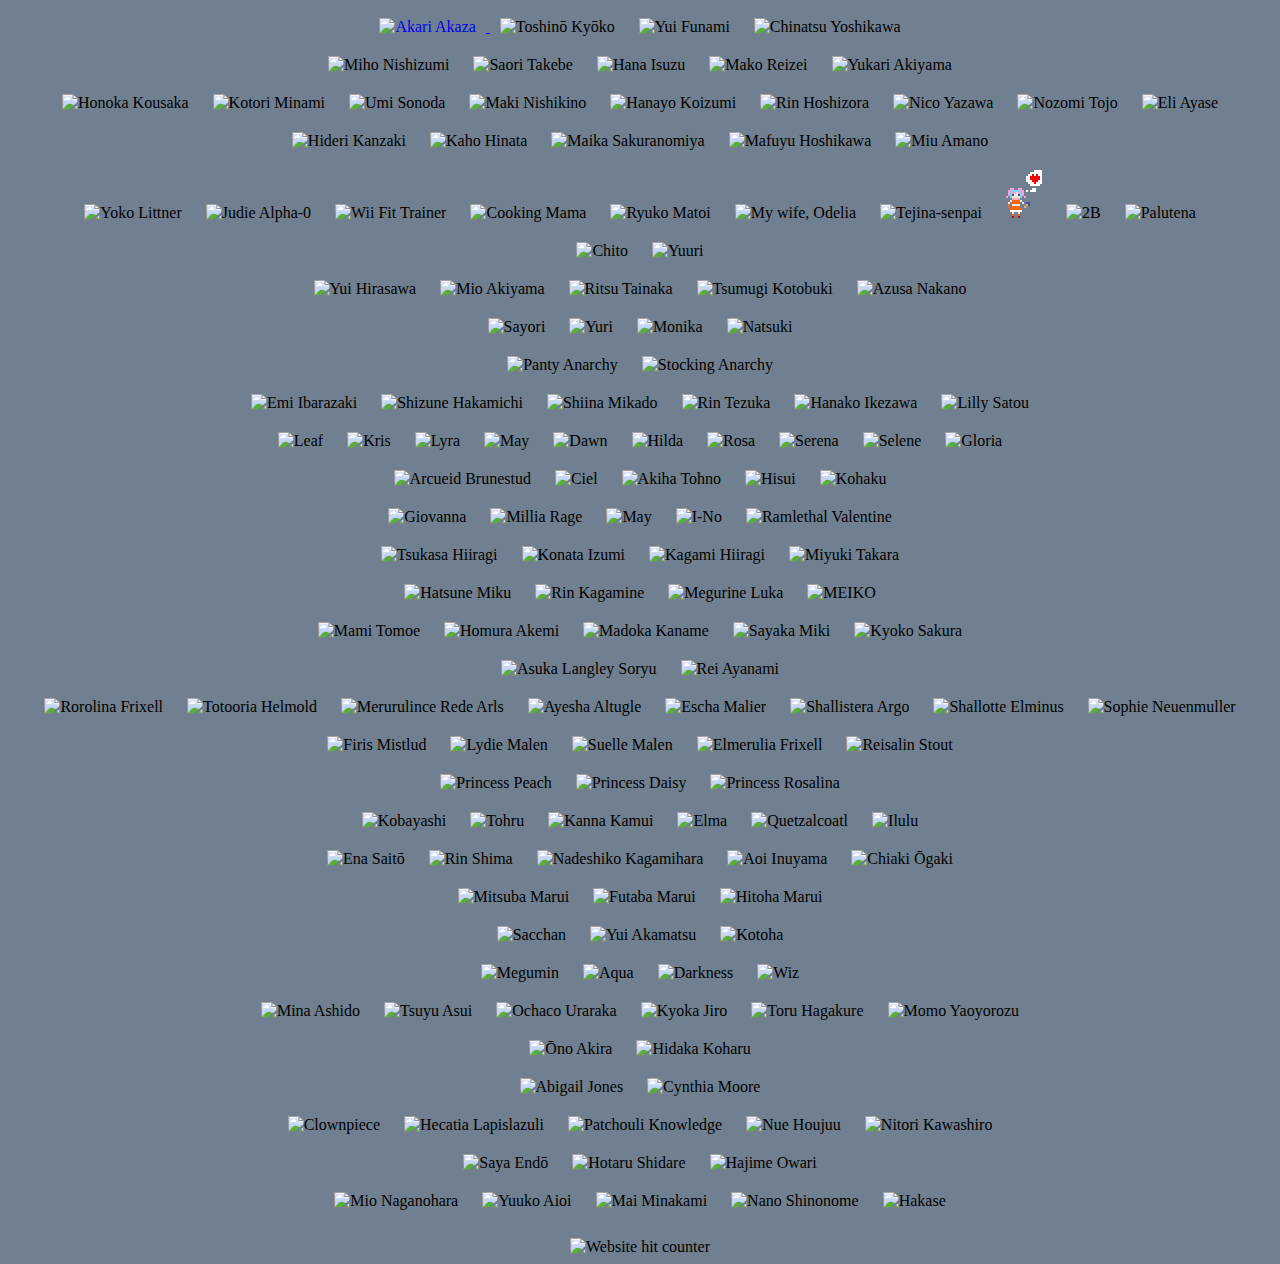
==== index.html @ 3eb8c081 "Add files via upload" ====
<!DOCTYPE html>
<html>

<head>
<link rel="stylesheet" href="main.css">
<link rel="icon" href="saori-heart.gif">
<link rel="shortcut icon" type="image/x-icon" href="saori-heart.gif">
<title>Alex's Fucking Website!</title>
</head>

<body style="background-color:SlateGray;">


<div class="container">

<a href="hotashi.html" target="blank">
    <div class="fake_img"><img src="akari-heart.gif" alt="Akari Akaza" title="Akari Akaza | Yuru Yuri"> </div>
</a>
    <div class="fake_img"><img src="kyouko-heart.gif" alt="Toshinō Kyōko" title="Toshinō Kyōko | Yuru Yuri"> </div>
    <div class="fake_img"><img src="yui-heart.gif" alt="Yui Funami" title="Yui Funami | Yuru Yuri"> </div>
    <div class="fake_img"><img src="chinatsu-heart.gif" alt="Chinatsu Yoshikawa" title="Chinatsu Yoshikawa | Yuru Yuri"> </div>
	
</div>

<div class="container">

    <div class="fake_img"><img src="miho-heart.gif" alt="Miho Nishizumi" title="Miho Nishizumi | Girls und Panzer"></div>
    <div class="fake_img"><img src="saori-heart.gif" alt="Saori Takebe" title="Saori Takebe | Girls und Panzer"></div>
    <div class="fake_img"><img src="hana-heart.gif" alt="Hana Isuzu" title="Hana Isuzu | Girls und Panzer"></div>
    <div class="fake_img"><img src="mako-heart.gif" alt="Mako Reizei" title="Mako Reizei | Girls und Panzer"></div>
	<div class="fake_img"><img src="yukari-heart.gif" alt="Yukari Akiyama" title="Yukari Akiyama | Girls und Panzer"></div>
	
</div>
 
<div class="container">

    <div class="fake_img"><img src="honoka-heart.gif" alt="Honoka Kousaka" title="Honoka Kousaka | Love Live"></div>
    <div class="fake_img"><img src="kotori-heart.gif" alt="Kotori Minami" title="Kotori Minami | Love Live"></div>
    <div class="fake_img"><img src="umi-heart.gif" alt="Umi Sonoda" title="Umi Sonoda | Love Live"></div>
    <div class="fake_img"><img src="maki-heart.gif" alt="Maki Nishikino" title="Maki Nishikino | Love Live"></div>
	<div class="fake_img"><img src="hanayo-heart.gif" alt="Hanayo Koizumi" title="Hanayo Koizumi | Love Live"></div>
	<div class="fake_img"><img src="rin-heart.gif" alt="Rin Hoshizora" title="Rin Hoshizora | Love Live"></div>
    <div class="fake_img"><img src="nico-heart.gif" alt="Nico Yazawa" title="Nico Yazawa | Love Live"></div>
    <div class="fake_img"><img src="nozomi-heart.gif" alt="Nozomi Tojo" title="Nozomi Tojo | Love Live"></div>
	<div class="fake_img"><img src="eli-heart.gif" alt="Eli Ayase" title="Eli Ayase | Love Live"></div>
	
</div>

<div class="container">

    <div class="fake_img"><img src="hideri-heart.gif" alt="Hideri Kanzaki" title="Hideri Kanzaki | Blend S"></div>
    <div class="fake_img"><img src="kaho-heart.gif" alt="Kaho Hinata" title="Kaho Hinata | Blend S"></div>
    <div class="fake_img"><img src="maika-heart.gif" alt="Maika Sakuranomiya" title="Maika Sakuranomiya | Blend S"></div>
    <div class="fake_img"><img src="mafuyu-heart.gif" alt="Mafuyu Hoshikawa" title="Mafuyu Hoshikawa | Blend S"></div>
	<div class="fake_img"><img src="miu-heart.gif" alt="Miu Amano" title="Miu Amano | Blend S"></div>
	
</div>
 
<div class="container">

    <div class="fake_img"><img src="yoko-heart.gif" alt="Yoko Littner" title="Yoko Littner | Tengen Toppa Gurren Lagann"> </div>
	<div class="fake_img"><img src="judie-heart.gif" alt="Judie Alpha-0" title="..."> </div>
	<div class="fake_img"><img src="wiifit-heart.gif" alt="Wii Fit Trainer" title="Wii Fit Trainer | Wii Fit"> </div>
	<div class="fake_img"><img src="cookingmama-heart.gif" alt="Cooking Mama" title="Cooking Mama | Cooking Mama"> </div>
	<div class="fake_img"><img src="ryuko-heart.gif" alt="Ryuko Matoi" title="Ryuko Matoi | Kill la Kill"> </div>
	<div class="fake_img"><img src="odelia-heart.gif" alt="My wife, Odelia" title="Odelia | Atelier Ayesha: The Alchemist of Dusk | This one is my favorite."> </div>
	<div class="fake_img"><img src="tejina-heart.gif" alt="Tejina-senpai" title="Tejina-senpai | Magical Senpai"> </div>
	<div class="fake_img"><img src="ulala-heart.gif" alt="Ulala" title="Ulala | Space Channel 5"> </div>
	<div class="fake_img"><img src="toobs-heart.gif" alt="2B" title="2B | Nier: Automata"> </div>
	<div class="fake_img"><img src="palutena-heart.gif" alt="Palutena" title="Palutena | Kid Icarus"> </div>
	
</div>

<div class="container">

	<div class="fake_img"><img src="chito-heart.gif" alt="Chito" title="Chito | Girls' Last Tour"> </div>
	<div class="fake_img"><img src="yuuri-heart.gif" alt="Yuuri" title="Yuuri | Girls' Last Tour"> </div>
	
</div>

<div class="container">

    <div class="fake_img"><img src="yui-h-heart.gif" alt="Yui Hirasawa" title="Yui Hirasawa | K-ON!"> </div>
	<div class="fake_img"><img src="mio-heart.gif" alt="Mio Akiyama" title="Mio Akiyama | K-ON!"> </div>
	<div class="fake_img"><img src="ritsu-heart.gif" alt="Ritsu Tainaka" title="Ritsu Tainaka | K-ON!"> </div>
	<div class="fake_img"><img src="mugi-heart.gif" alt="Tsumugi Kotobuki" title="Tsumugi Kotobuki | K-ON!"> </div>
	<div class="fake_img"><img src="azunyan-heart.gif" alt="Azusa Nakano" title="Azusa Nakano | K-ON!"> </div>
	
</div>

<div class="container">

    <div class="fake_img"><img src="sayori-heart.gif" alt="Sayori" title="Sayori | Doki Doki Literature Club"> </div>
	<div class="fake_img"><img src="yuri-heart.gif" alt="Yuri" title="Yuri | Doki Doki Literature Club"> </div>
	<div class="fake_img"><img src="monika-heart.gif" alt="Monika" title="Monika | Doki Doki Literature Club"> </div>
	<div class="fake_img"><img src="natsuki-heart.gif" alt="Natsuki" title="Natsuki | Doki Doki Literature Club"> </div>
	
</div>

<div class="container">

	<div class="fake_img"><img src="panty-heart.gif" alt="Panty Anarchy" title="Panty Anarchy | Panty & Stocking with Garterbelt"> </div>
	<div class="fake_img"><img src="stocking-heart.gif" alt="Stocking Anarchy" title="Stocking Anarchy | Panty & Stocking with Garterbelt"> </div>
	
</div>

<div class="container">

    <div class="fake_img"><img src="emi-heart.gif" alt="Emi Ibarazaki" title="Emi Ibarazaki | Katawa Shoujo"> </div>
	<div class="fake_img"><img src="shizune-heart.gif" alt="Shizune Hakamichi" title="Shizune Hakamichi | Katawa Shoujo"> </div>
	<div class="fake_img"><img src="misha-heart.gif" alt="Shiina Mikado" title="Shiina Mikado | Katawa Shoujo"> </div>
	<div class="fake_img"><img src="rin-t-heart.gif" alt="Rin Tezuka" title="Rin Tezuka | Katawa Shoujo"> </div>
	<div class="fake_img"><img src="hanako-heart.gif" alt="Hanako Ikezawa" title="Hanako Ikezawa | Katawa Shoujo"> </div>
	<div class="fake_img"><img src="lilly-heart.gif" alt="Lilly Satou" title="Lilly Satou | Katawa Shoujo"> </div>
	
</div>

<div class="container">

    <div class="fake_img"><img src="leaf-heart.gif" alt="Leaf" title="Leaf | Pokemon FireRed"></div>
    <div class="fake_img"><img src="kris-heart.gif" alt="Kris" title="Kris | Pokemon Crystal"></div>
    <div class="fake_img"><img src="lyra-heart.gif" alt="Lyra" title="Lyra | Pokemon HeartGold"></div>
    <div class="fake_img"><img src="may-heart.gif" alt="May" title="May | Pokemon Ruby"></div>
	<div class="fake_img"><img src="dawn-heart.gif" alt="Dawn" title="Dawn | Pokemon Diamond"></div>
	<div class="fake_img"><img src="hilda-heart.gif" alt="Hilda" title="Hilda | Pokemon Black"></div>
    <div class="fake_img"><img src="rosa-heart.gif" alt="Rosa" title="Rosa | Pokemon Black 2"></div>
    <div class="fake_img"><img src="serena-heart.gif" alt="Serena" title="Serena | Pokemon X"></div>
	<div class="fake_img"><img src="selene-heart.gif" alt="Selene" title="Selene | Pokemon Moon"></div>
	<div class="fake_img"><img src="gloria-heart.gif" alt="Gloria" title="Gloria | Pokemon Shield"></div>
	
</div>

<div class="container">

    <div class="fake_img"><img src="arcueid-heart.gif" alt="Arcueid Brunestud" title="Arcueid Brunestud | Tsukihime"> </div>
	<div class="fake_img"><img src="ciel-heart.gif" alt="Ciel" title="Ciel | Tsukihime"> </div>
	<div class="fake_img"><img src="akiha-heart.gif" alt="Akiha Tohno" title="Akiha Tohno | Tsukihime"> </div>
	<div class="fake_img"><img src="hisui-heart.gif" alt="Hisui" title="Hisui | Tsukihime"> </div>
	<div class="fake_img"><img src="kohaku-heart.gif" alt="Kohaku" title="Kohaku | Tsukihime"> </div>

</div>

<div class="container">

    <div class="fake_img"><img src="giovanna-gg-heart.gif" alt="Giovanna" title="Giovanna | Guilty Gear Strive"> </div>
	<div class="fake_img"><img src="millia-gg-heart.gif" alt="Millia Rage" title="Millia Rage | Guilty Gear Strive"> </div>
	<div class="fake_img"><img src="may-gg-heart.gif" alt="May" title="May | Guilty Gear Strive"> </div>
	<div class="fake_img"><img src="i-no-gg-heart.gif" alt="I-No" title="I-No | Guilty Gear Strive"> </div>
	<div class="fake_img"><img src="ramlethal-gg-heart.gif" alt="Ramlethal Valentine" title="Ramlethal Valentine | Guilty Gear Strive"> </div>

</div>

<div class="container">

    <div class="fake_img"><img src="tsukasa-heart.gif" alt="Tsukasa Hiiragi" title="Tsukasa Hiiragi | Lucky Star"> </div>
	<div class="fake_img"><img src="konata-heart.gif" alt="Konata Izumi" title="Konata Izumi | Lucky Star"> </div>
	<div class="fake_img"><img src="kagami-heart.gif" alt="Kagami Hiiragi" title="Kagami Hiiragi | Lucky Star"> </div>
	<div class="fake_img"><img src="miyuki-heart.gif" alt="Miyuki Takara" title="Miyuki Takara | Lucky Star"> </div>

</div>

<div class="container">

    <div class="fake_img"><img src="miku-heart.gif" alt="Hatsune Miku" title="Hatsune Miku | VOCALOID"> </div>
	<div class="fake_img"><img src="rin-k-heart.gif" alt="Rin Kagamine" title="Rin Kagamine | VOCALOID"> </div>
	<div class="fake_img"><img src="luka-heart.gif" alt="Megurine Luka" title="Megurine Luka | VOCALOID"> </div>
	<div class="fake_img"><img src="meiko-heart.gif" alt="MEIKO" title="MEIKO | VOCALOID"> </div>

</div>

<div class="container">

    <div class="fake_img"><img src="mami-heart.gif" alt="Mami Tomoe" title="Mami Tomoe | Puella Magi Madoka Magica"> </div>
	<div class="fake_img"><img src="homura-heart.gif" alt="Homura Akemi" title="Homura Akemi | Puella Magi Madoka Magica"> </div>
	<div class="fake_img"><img src="madoka-heart.gif" alt="Madoka Kaname" title="Madoka Kaname | Puella Magi Madoka Magica"> </div>
	<div class="fake_img"><img src="sayaka-heart.gif" alt="Sayaka Miki" title="Sayaka Miki | Puella Magi Madoka Magica"> </div>
	<div class="fake_img"><img src="kyoko-heart.gif" alt="Kyoko Sakura" title="Kyoko Sakura | Puella Magi Madoka Magica"> </div>

</div>

<div class="container">

	<div class="fake_img"><img src="asuka-heart.gif" alt="Asuka Langley Soryu" title="Asuka Langley Soryu | Neon Genesis Evangelion"> </div>
	<div class="fake_img"><img src="rei-heart.gif" alt="Rei Ayanami" title="Rei Ayanami | Neon Genesis Evangelion"> </div>
	
</div>

<div class="container">

    <div class="fake_img"><img src="rorona-heart.gif" alt="Rorolina Frixell" title="Rorolina Frixell | Atelier Rorona: The Alchemist of Arland"></div>
    <div class="fake_img"><img src="totori-heart.gif" alt="Totooria Helmold" title="Totooria Helmold | Atelier Totori: The Adventurer of Arland"></div>
    <div class="fake_img"><img src="meruru-heart.gif" alt="Merurulince Rede Arls" title="Merurulince Rede Arls | Atelier Meruru: The Apprentice of Arland"></div>
    <div class="fake_img"><img src="ayesha-heart.gif" alt="Ayesha Altugle" title="Ayesha Altugle | Atelier Ayesha: The Alchemist of Dusk"></div>
	<div class="fake_img"><img src="escha-heart.gif" alt="Escha Malier" title="Escha Malier | Atelier Escha & Logy: Alchemists of the Dusk Sky"></div>
	<div class="fake_img"><img src="shallistera-heart.gif" alt="Shallistera Argo" title="Shallistera Argo | Atelier Shallie: Alchemists of the Dusk Sea"></div>
    <div class="fake_img"><img src="shallotte-heart.gif" alt="Shallotte Elminus" title="Shallotte Elminus | Atelier Shallie: Alchemists of the Dusk Sea"></div>
    <div class="fake_img"><img src="sophie-heart.gif" alt="Sophie Neuenmuller" title="Sophie Neuenmuller | Atelier Sophie: The Alchemist of the Mysterious Book"></div>
	<div class="fake_img"><img src="firis-heart.gif" alt="Firis Mistlud" title="Firis Mistlud | Atelier Firis: The Alchemist and the Mysterious Journey"></div>
	<div class="fake_img"><img src="lydie-heart.gif" alt="Lydie Malen" title="Lydie Malen | Atelier Lydie & Suelle: The Alchemists and the Mysterious Paintings"></div>
    <div class="fake_img"><img src="suelle-heart.gif" alt="Suelle Malen" title="Suelle Malen | Atelier Lydie & Suelle: The Alchemists and the Mysterious Paintings"></div>
    <div class="fake_img"><img src="lulua-heart.gif" alt="Elmerulia Frixell" title="Elmerulia Frixell | Atelier Lulua: The Scion of Arland"></div>
	<div class="fake_img"><img src="ryza-heart.gif" alt="Reisalin Stout" title="Reisalin Stout | Atelier Ryza: Ever Darkness & the Secret Hideout"></div>
	
</div>

<div class="container">

    <div class="fake_img"><img src="peach-heart.gif" alt="Princess Peach" title="Princess Peach | Super Mario Bros."> </div>
	<div class="fake_img"><img src="daisy-heart.gif" alt="Princess Daisy" title="Princess Daisy | Super Mario Land"> </div>
	<div class="fake_img"><img src="rosalina-heart.gif" alt="Princess Rosalina" title="Princess Rosalina | Super Mario Galaxy"> </div>


</div>

<div class="container">

    <div class="fake_img"><img src="kobayashi-heart.gif" alt="Kobayashi" title="Miss Kobayashi | Miss Kobayashi's Dragon Maid"> </div>
	<div class="fake_img"><img src="tohru-heart.gif" alt="Tohru" title="Tohru | Miss Kobayashi's Dragon Maid"> </div>
	<div class="fake_img"><img src="kanna-heart.gif" alt="Kanna Kamui" title="Kanna Kamui | Miss Kobayashi's Dragon Maid"> </div>
	<div class="fake_img"><img src="elma-heart.gif" alt="Elma" title="Elma | Miss Kobayashi's Dragon Maid"> </div>
	<div class="fake_img"><img src="lucoa-heart.gif" alt="Quetzalcoatl" title="Quetzalcoatl | Miss Kobayashi's Dragon Maid"> </div>
	<div class="fake_img"><img src="ilulu-heart.gif" alt="Ilulu" title="Ilulu | Miss Kobayashi's Dragon Maid"> </div>
	
</div>


<div class="container">

    <div class="fake_img"><img src="ena-heart.gif" alt="Ena Saitō" title="Ena Saitō | Yuru Camp"> </div>
	<div class="fake_img"><img src="shimarin-heart.gif" alt="Rin Shima" title="Rin Shima | Yuru Camp"> </div>
	<div class="fake_img"><img src="nadeshiko-heart.gif" alt="Nadeshiko Kagamihara" title="Nadeshiko Kagamihara | Yuru Camp"> </div>
	<div class="fake_img"><img src="aoi-heart.gif" alt="Aoi Inuyama" title="Aoi Inuyama | Yuru Camp"> </div>
	<div class="fake_img"><img src="chiaki-heart.gif" alt="Chiaki Ōgaki" title="Chiaki Ōgaki | Yuru Camp"> </div>

</div>

<div class="container">

    <div class="fake_img"><img src="mitsuba-heart.gif" alt="Mitsuba Marui" title="Mitsuba Marui | Mitsudomoe"> </div>
	<div class="fake_img"><img src="futaba-heart.gif" alt="Futaba Marui" title="Futaba Marui | Mitsudomoe"> </div>
	<div class="fake_img"><img src="hitoha-heart.gif" alt="Hitoha Marui" title="Hitoha Marui | Mitsudomoe"> </div>


</div>

<div class="container">

    <div class="fake_img"><img src="sacchan-heart.gif" alt="Sacchan" title="Sacchan | Mitsuboshi Colors"> </div>
	<div class="fake_img"><img src="yui-a-heart.gif" alt="Yui Akamatsu" title="Yui Akamatsu | Mitsuboshi Colors"> </div>
	<div class="fake_img"><img src="kotoha-heart.gif" alt="Kotoha" title="Kotoha | Mitsuboshi Colors"> </div>


</div>

<div class="container">

    <div class="fake_img"><img src="megumin-heart.gif" alt="Megumin" title="Megumin | KonoSuba"> </div>
	<div class="fake_img"><img src="aqua-heart.gif" alt="Aqua" title="Aqua | KonoSuba"> </div>
	<div class="fake_img"><img src="darkness-heart.gif" alt="Darkness" title="Darkness | KonoSuba"> </div>
	<div class="fake_img"><img src="wiz-heart.gif" alt="Wiz" title="Wiz | KonoSuba"> </div>


</div>

<div class="container">

    <div class="fake_img"><img src="mina-heart.gif" alt="Mina Ashido" title="Mina Ashido | My Hero Academia"> </div>
	<div class="fake_img"><img src="tsuyu-heart.gif" alt="Tsuyu Asui" title="Tsuyu Asui | My Hero Academia"> </div>
	<div class="fake_img"><img src="ochaco-heart.gif" alt="Ochaco Uraraka" title="Ochaco Uraraka | My Hero Academia"> </div>
	<div class="fake_img"><img src="kyoka-heart.gif" alt="Kyoka Jiro" title="Kyoka Jiro | My Hero Academia"> </div>
	<div class="fake_img"><img src="toru-heart.gif" alt="Toru Hagakure" title="Toru Hagakure | My Hero Academia"> </div>
	<div class="fake_img"><img src="momo-heart.gif" alt="Momo Yaoyorozu" title="Momo Yaoyorozu | My Hero Academia"> </div>


</div>

<div class="container">

	<div class="fake_img"><img src="ono-heart.gif" alt="Ōno Akira" title="Ōno Akira | Hi Score Girl"> </div>
	<div class="fake_img"><img src="hidaka-heart.gif" alt="Hidaka Koharu" title="Hidaka Koharu | Hi Score Girl"> </div>
	
</div>

<div class="container">

	<div class="fake_img"><img src="abigail-heart.gif" alt="Abigail Jones" title="Abigail Jones | Great Pretender"> </div>
	<div class="fake_img"><img src="cynthia-heart.gif" alt="Cynthia Moore" title="Cynthia Moore | Great Pretender"> </div>
	
</div>

<div class="container">

    <div class="fake_img"><img src="clownpiece-heart.gif" alt="Clownpiece" title="Clownpiece | Touhou Project"> </div>
	<div class="fake_img"><img src="hecatia-heart.gif" alt="Hecatia Lapislazuli" title="Hecatia Lapislazuli | Touhou Project"> </div>
	<div class="fake_img"><img src="patchouli-heart.gif" alt="Patchouli Knowledge" title="Patchouli Knowledge | Touhou Project"> </div>
	<div class="fake_img"><img src="nue-heart.gif" alt="Nue Houjuu" title="Nue Houjuu | Touhou Project"> </div>
	<div class="fake_img"><img src="nitori-heart.gif" alt="Nitori Kawashiro" title="Nitori Kawashiro | Touhou Project"> </div>

</div>

<div class="container">

    <div class="fake_img"><img src="saya-heart.gif" alt="Saya Endō" title="Saya Endō | Dagashi Kashi"> </div>
	<div class="fake_img"><img src="hotaru-heart.gif" alt="Hotaru Shidare" title="Hotaru Shidare | Dagashi Kashi"> </div>
	<div class="fake_img"><img src="hajime-heart.gif" alt="Hajime Owari" title="Hajime Owari | Dagashi Kashi"> </div>


</div>

<div class="container">

    <div class="fake_img"><img src="mio-chan-n-heart.gif" alt="Mio Naganohara" title="Mio Naganohara | Nichijou"> </div>
	<div class="fake_img"><img src="yuuko-heart.gif" alt="Yuuko Aioi" title="Yuuko Aioi | Nichijou"> </div>
	<div class="fake_img"><img src="mai-heart.gif" alt="Mai Minakami" title="Mai Minakami | Nichijou"> </div>
	<div class="fake_img"><img src="nano-heart.gif" alt="Nano Shinonome" title="Nano Shinonome | Nichijou"> </div>
	<div class="fake_img"><img src="professor-heart.gif" alt="Hakase" title="Hakase | Nichijou"> </div>


</div>

</br>

<div align='center'><img src='https://www.free-website-hit-counter.com/c.php?d=4&id=128144&s=7' border='0' alt='Website hit counter'></a><br / ></div>


</body>
</html>
---- main.css ----
.container{
    text-align:center;
    
}

*{
    image-rendering: crisp-edges;
}

.fake_img{
    display:inline-block;
    margin:5px 5px;
    padding:5px;
}
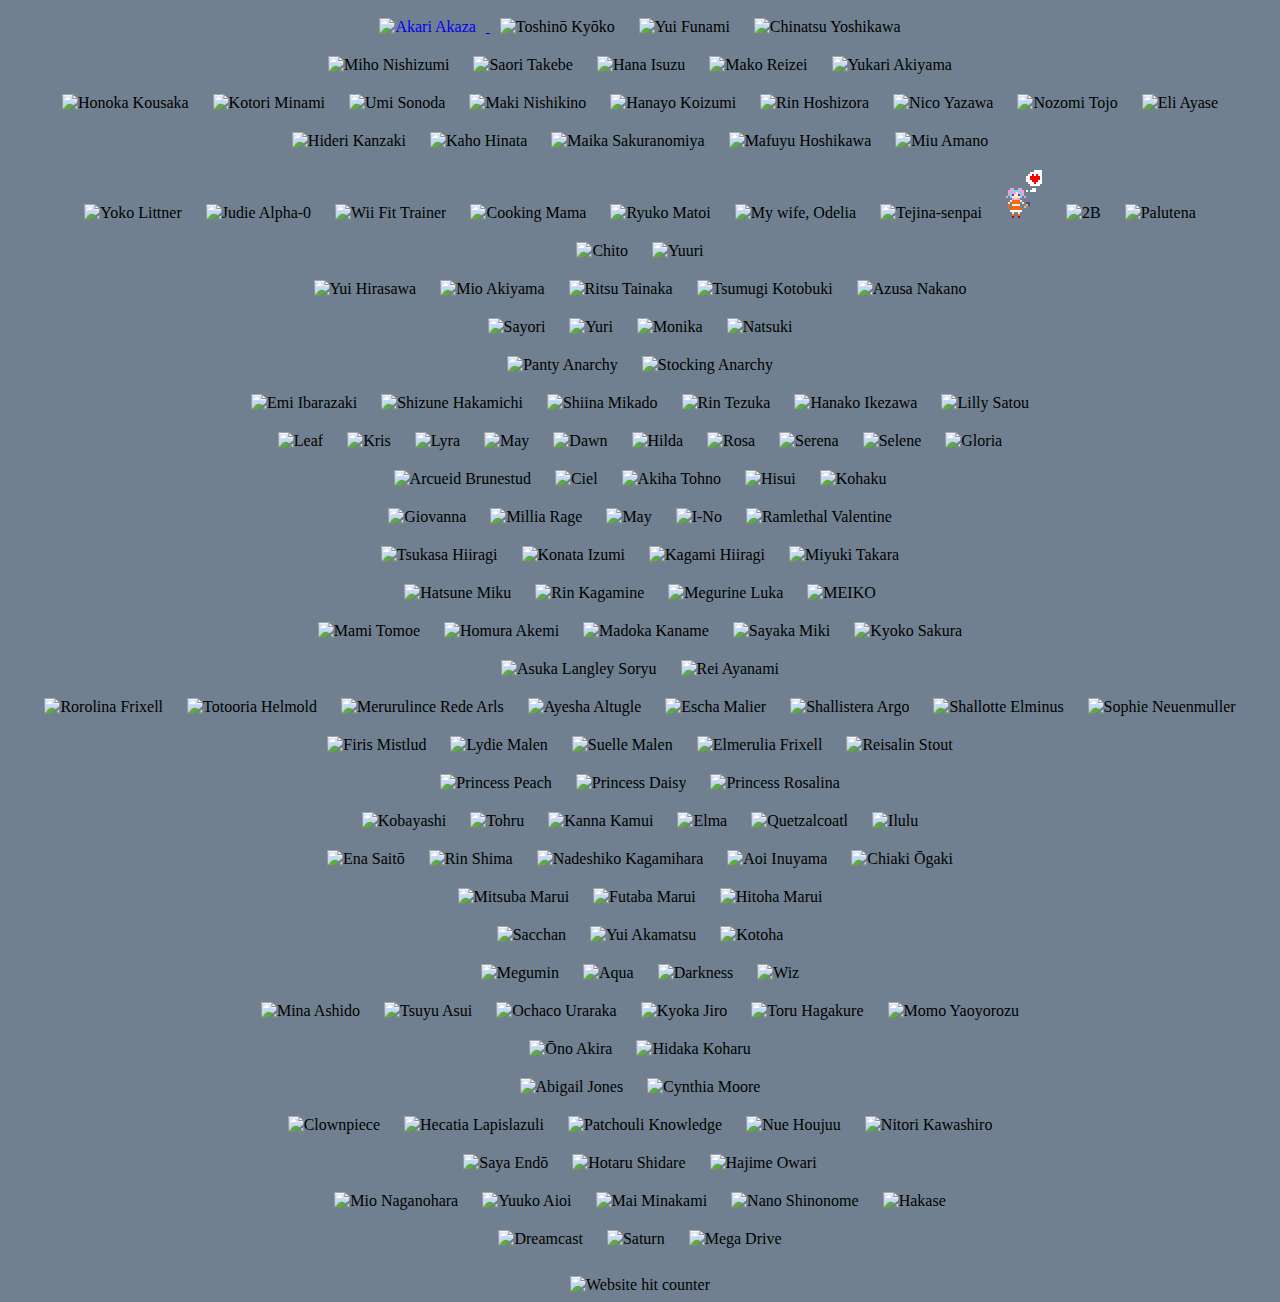
==== commit c18724ac: "typo" ====
--- a/index.html
+++ b/index.html
@@ -318,6 +318,15 @@
 
 </div>
 
+<div class="container">
+
+    <div class="fake_img"><img src="dreamcast-heart.gif" alt="Dreamcast" title="Dreamcast | Hi☆sCoool! SeHa Girls"> </div>
+	<div class="fake_img"><img src="saturn-heart.gif" alt="Saturn" title="Saturn | Hi☆sCoool! SeHa Girls"> </div>
+	<div class="fake_img"><img src="mega-drive-heart.gif" alt="Mega Drive" title="Mega Drive | Hi☆sCoool! SeHa Girls"> </div>
+
+
+</div>
+
 </br>
 
 <div align='center'><img src='https://www.free-website-hit-counter.com/c.php?d=4&id=128144&s=7' border='0' alt='Website hit counter'></a><br / ></div>
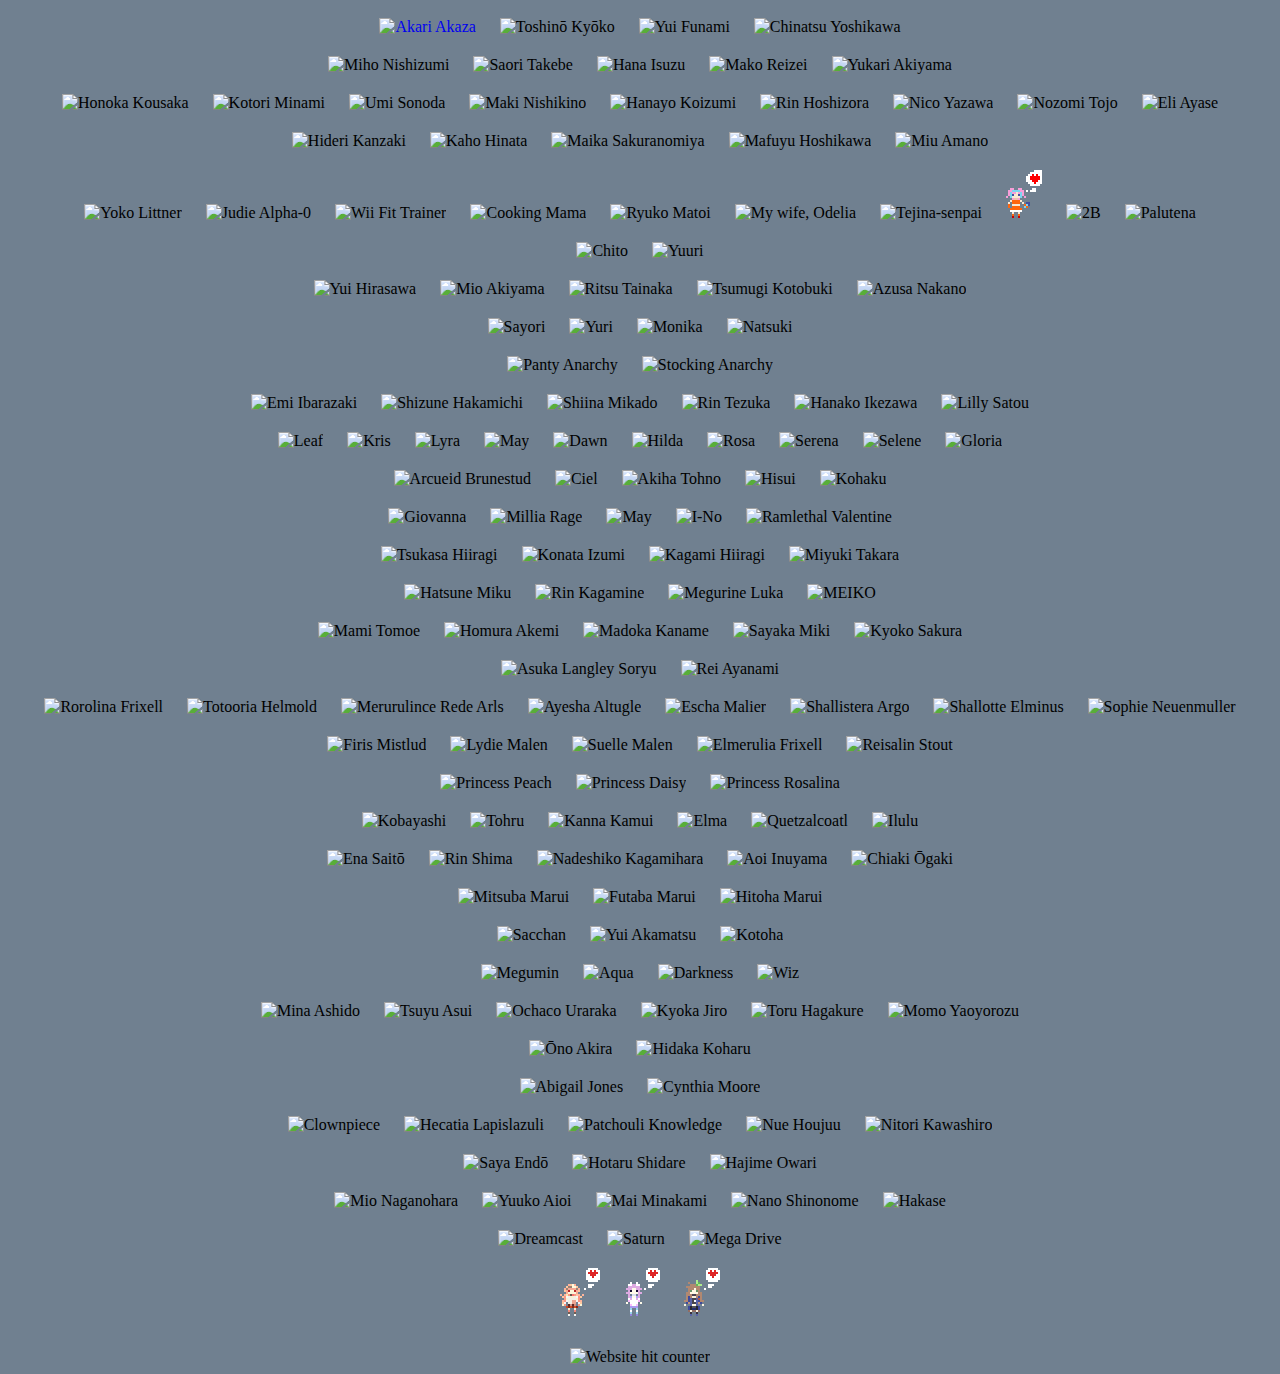
==== commit 6a3b595f: "neptunia" ====
--- a/index.html
+++ b/index.html
@@ -327,6 +327,15 @@
 
 </div>
 
+<div class="container">
+
+    <div class="fake_img"><img src="compa-heart.gif" alt="Compa" title="Compa | Hyperdimension Neptunia"> </div>
+	<div class="fake_img"><img src="neptune-heart.gif" alt="Saturn" title="Neptune | Hyperdimension Neptunia"> </div>
+	<div class="fake_img"><img src="iffy-heart.gif" alt="Iffy" title="IF | Hyperdimension Neptunia"> </div>
+
+
+</div>
+
 </br>
 
 <div align='center'><img src='https://www.free-website-hit-counter.com/c.php?d=4&id=128144&s=7' border='0' alt='Website hit counter'></a><br / ></div>
--- a/main.css
+++ b/main.css
@@ -2,6 +2,14 @@
     text-align:center;
     
 }
+
+a:link { text-decoration: none; }
+
+a:visited { text-decoration: none; }
+
+a:hover { text-decoration: none; }
+
+a:active { text-decoration: none; }
 
 *{
     image-rendering: crisp-edges;
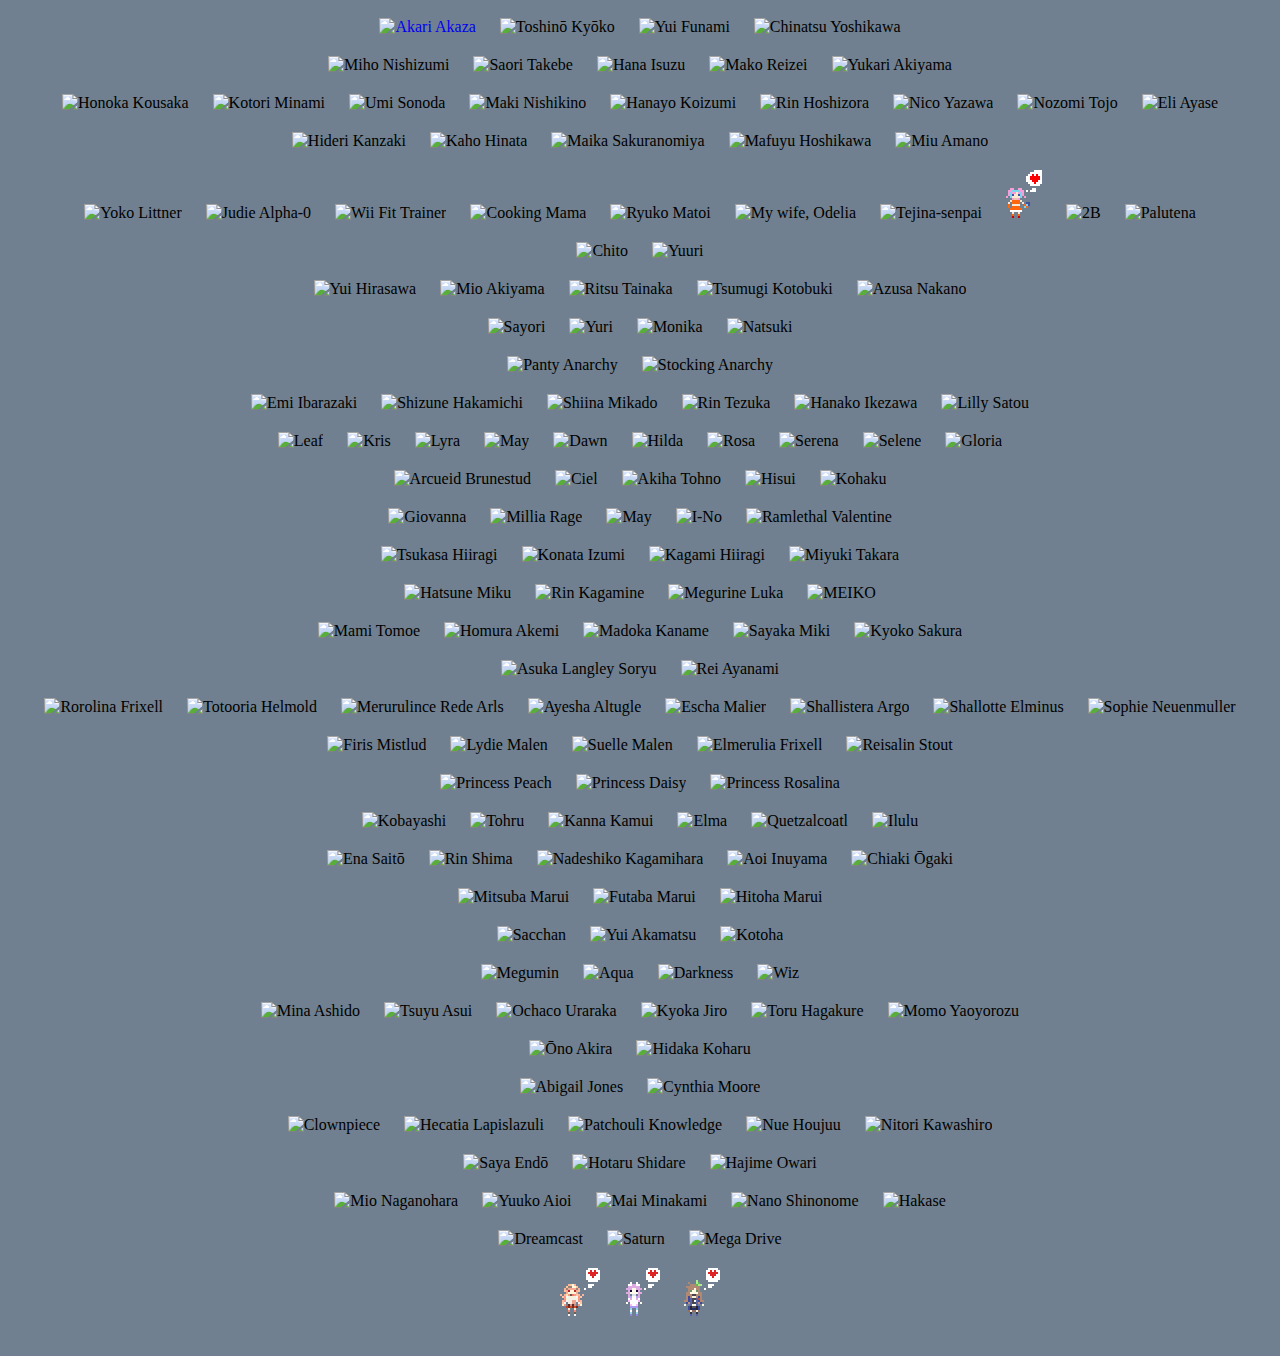
==== commit b4e1be4f: "no more counter" ====
--- a/index.html
+++ b/index.html
@@ -338,8 +338,6 @@
 
 </br>
 
-<div align='center'><img src='https://www.free-website-hit-counter.com/c.php?d=4&id=128144&s=7' border='0' alt='Website hit counter'></a><br / ></div>
-
 
 </body>
 </html>
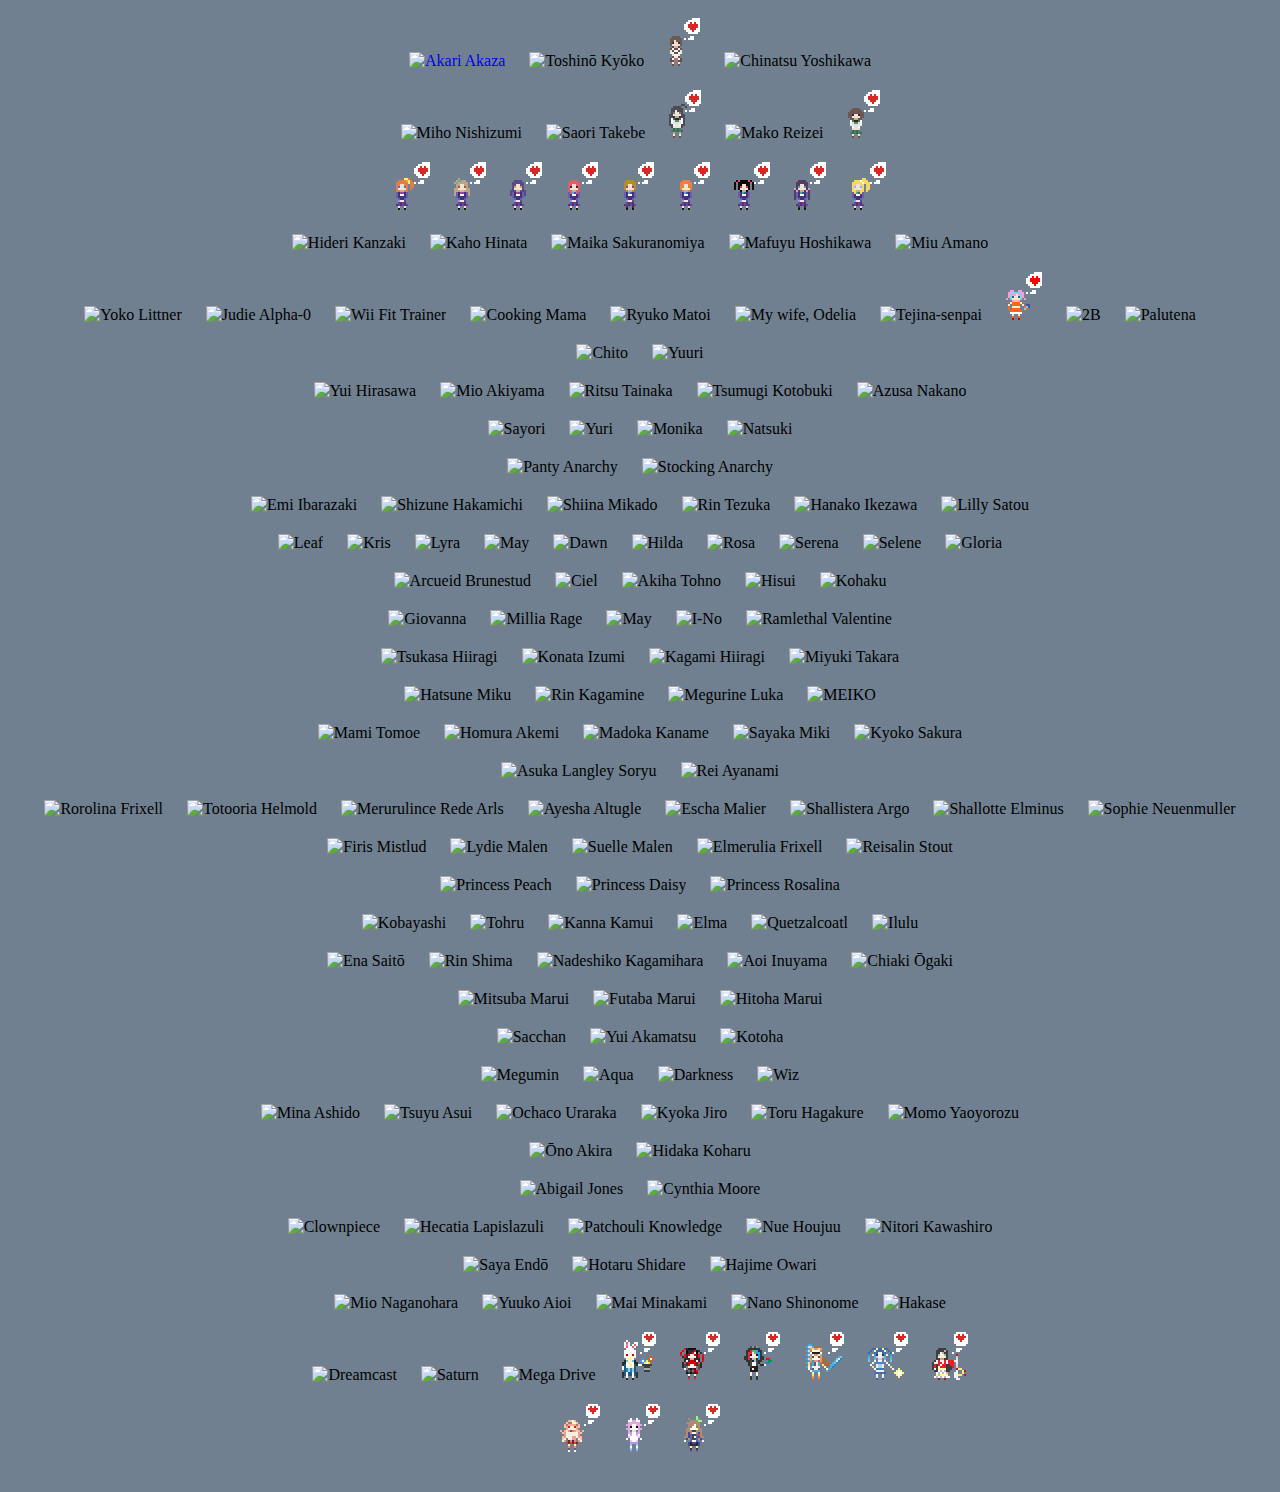
==== commit 2204f017: "sega hard girls part1" ====
--- a/index.html
+++ b/index.html
@@ -320,10 +320,15 @@
 
 <div class="container">
 
-    <div class="fake_img"><img src="dreamcast-heart.gif" alt="Dreamcast" title="Dreamcast | Hi☆sCoool! SeHa Girls"> </div>
-	<div class="fake_img"><img src="saturn-heart.gif" alt="Saturn" title="Saturn | Hi☆sCoool! SeHa Girls"> </div>
-	<div class="fake_img"><img src="mega-drive-heart.gif" alt="Mega Drive" title="Mega Drive | Hi☆sCoool! SeHa Girls"> </div>
-
+    <div class="fake_img"><img src="dreamcast-heart.gif" alt="Dreamcast" title="Dreamcast | Sega Hard Girls"> </div>
+	<div class="fake_img"><img src="saturn-heart.gif" alt="Saturn" title="Saturn | Sega Hard Girls"> </div>
+	<div class="fake_img"><img src="mega-drive-heart.gif" alt="Mega Drive" title="Mega Drive | Sega Hard Girls"> </div>
+	<div class="fake_img"><img src="mark3-heart.gif" alt="Sega Mark III" title="Sega Mark III | Sega Hard Girls"> </div>
+	<div class="fake_img"><img src="master-system-heart.gif" alt="Master System" title="Master System | Sega Hard Girls"> </div>
+	<div class="fake_img"><img src="game-gear-heart.gif" alt="Game Gear" title="Game Gear | Sega Hard Girls"> </div>
+	<div class="fake_img"><img src="robo-pitcher-heart.gif" alt="Robo Pitcher" title="Robo Pitcher | Sega Hard Girls"> </div>
+	<div class="fake_img"><img src="visual-memory-heart.gif" alt="Visual Memory" title="Visual Memory | Sega Hard Girls"> </div>
+	<div class="fake_img"><img src="sc3000-heart.gif" alt="Sega Computer 3000" title="SC-3000 | Sega Hard Girls"> </div>
 
 </div>
 
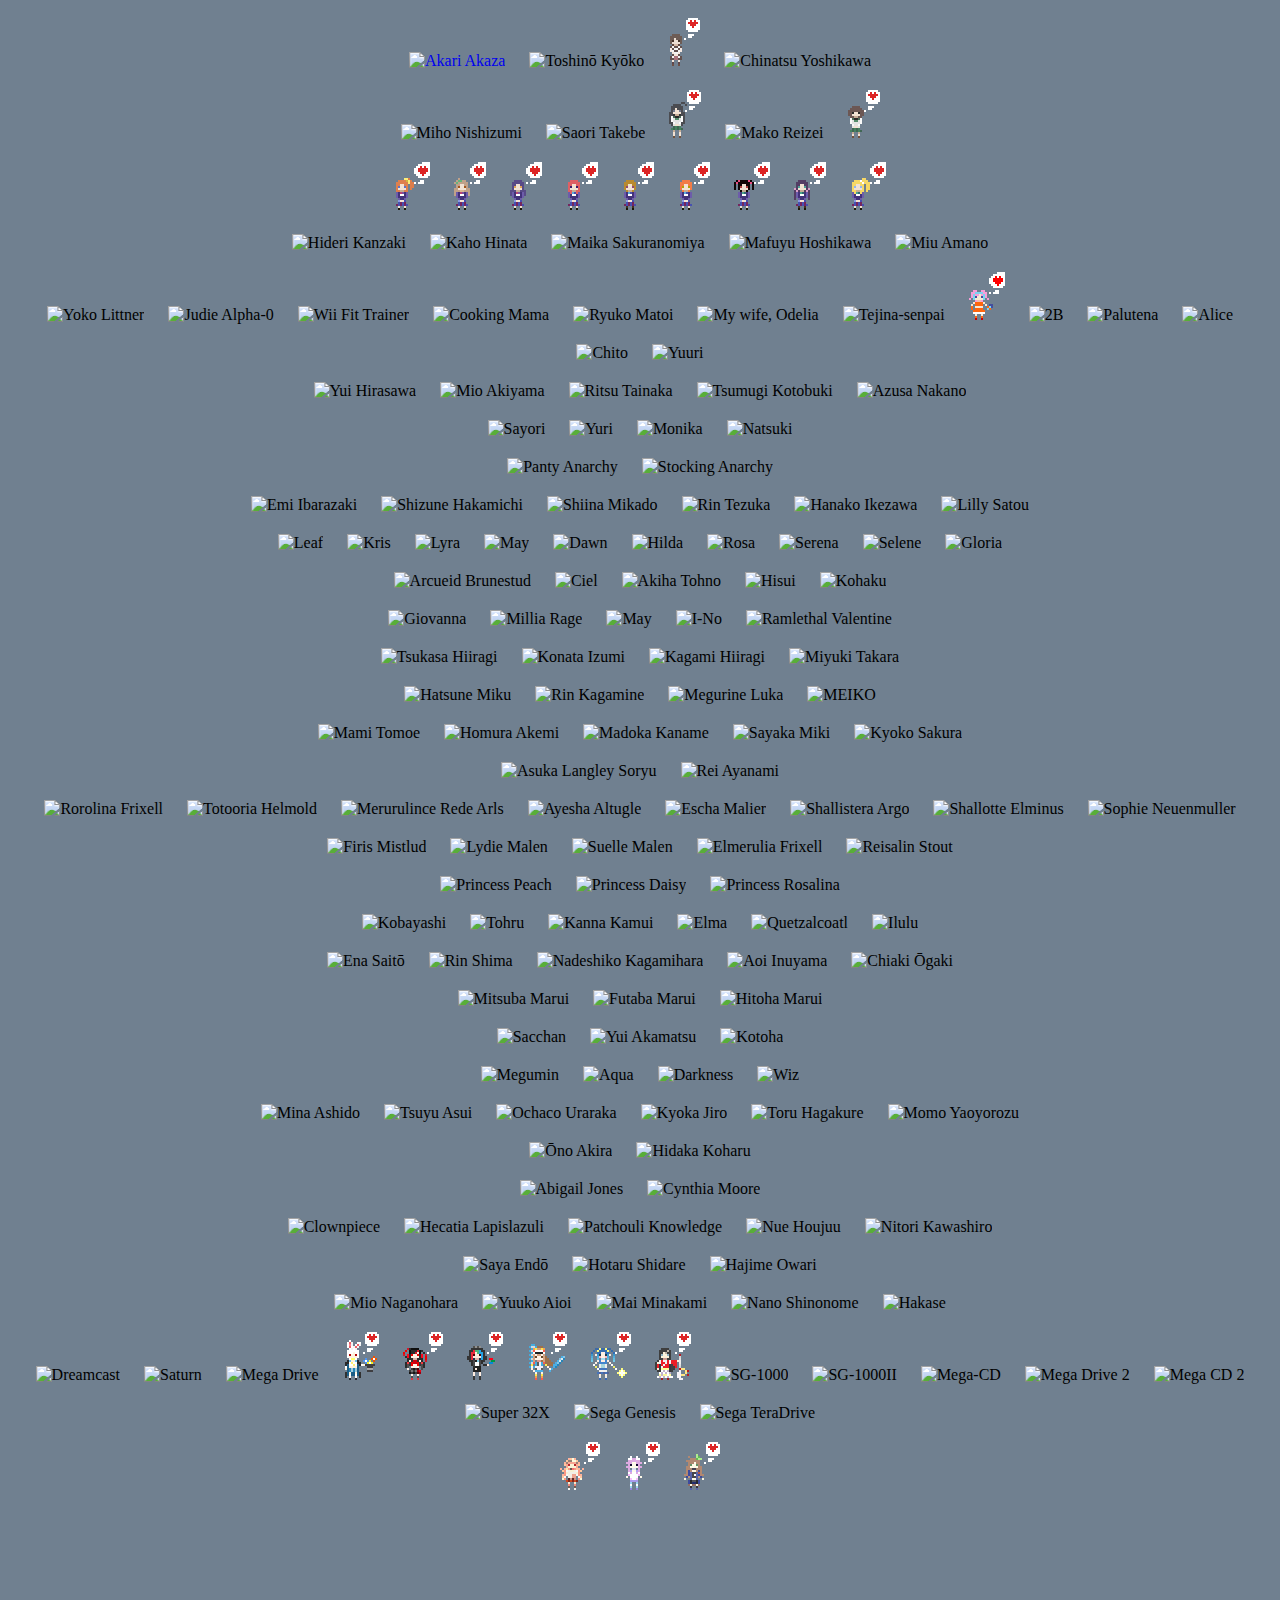
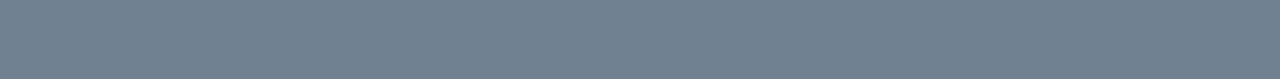
==== commit b0131709: "gear meme" ====
--- a/index.html
+++ b/index.html
@@ -68,6 +68,7 @@
 	<div class="fake_img"><img src="ulala-heart.gif" alt="Ulala" title="Ulala | Space Channel 5"> </div>
 	<div class="fake_img"><img src="toobs-heart.gif" alt="2B" title="2B | Nier: Automata"> </div>
 	<div class="fake_img"><img src="palutena-heart.gif" alt="Palutena" title="Palutena | Kid Icarus"> </div>
+	<div class="fake_img"><img src="alice-heart.gif" alt="Alice" title="Alice | American McGee's Alice"> </div>
 	
 </div>
 
@@ -329,6 +330,14 @@
 	<div class="fake_img"><img src="robo-pitcher-heart.gif" alt="Robo Pitcher" title="Robo Pitcher | Sega Hard Girls"> </div>
 	<div class="fake_img"><img src="visual-memory-heart.gif" alt="Visual Memory" title="Visual Memory | Sega Hard Girls"> </div>
 	<div class="fake_img"><img src="sc3000-heart.gif" alt="Sega Computer 3000" title="SC-3000 | Sega Hard Girls"> </div>
+	<div class="fake_img"><img src="sg-1000-heart.gif" alt="SG-1000" title="SG-1000 | Sega Hard Girls"> </div>
+	<div class="fake_img"><img src="sg-1000II-heart.gif" alt="SG-1000II" title="SG-1000 II | Sega Hard Girls"> </div>
+	<div class="fake_img"><img src="mega-cd-heart.gif" alt="Mega-CD" title="Mega-CD | Sega Hard Girls"> </div>
+	<div class="fake_img"><img src="mega-drive-2-heart.gif" alt="Mega Drive 2" title="Mega Drive 2 | Sega Hard Girls"> </div>
+	<div class="fake_img"><img src="mega-cd-2-heart.gif" alt="Mega CD 2" title="Mega-CD 2 | Sega Hard Girls"> </div>
+	<div class="fake_img"><img src="super-32x-heart.gif" alt="Super 32X" title="32X | Sega Hard Girls"> </div>
+	<div class="fake_img"><img src="genesis-heart.gif" alt="Sega Genesis" title="Genesis | Sega Hard Girls"> </div>
+	<div class="fake_img"><img src="tera-drive-heart.gif" alt="Sega TeraDrive" title="TeraDrive | Sega Hard Girls"> </div>
 
 </div>
 
@@ -338,6 +347,9 @@
 	<div class="fake_img"><img src="neptune-heart.gif" alt="Saturn" title="Neptune | Hyperdimension Neptunia"> </div>
 	<div class="fake_img"><img src="iffy-heart.gif" alt="Iffy" title="IF | Hyperdimension Neptunia"> </div>
 
+</br>
+
+<iframe src="https://steamdb.info/embed/?appid=520440" height="145" style="border:0;overflow:hidden;width:30%" loading="lazy"></iframe>
 
 </div>
 
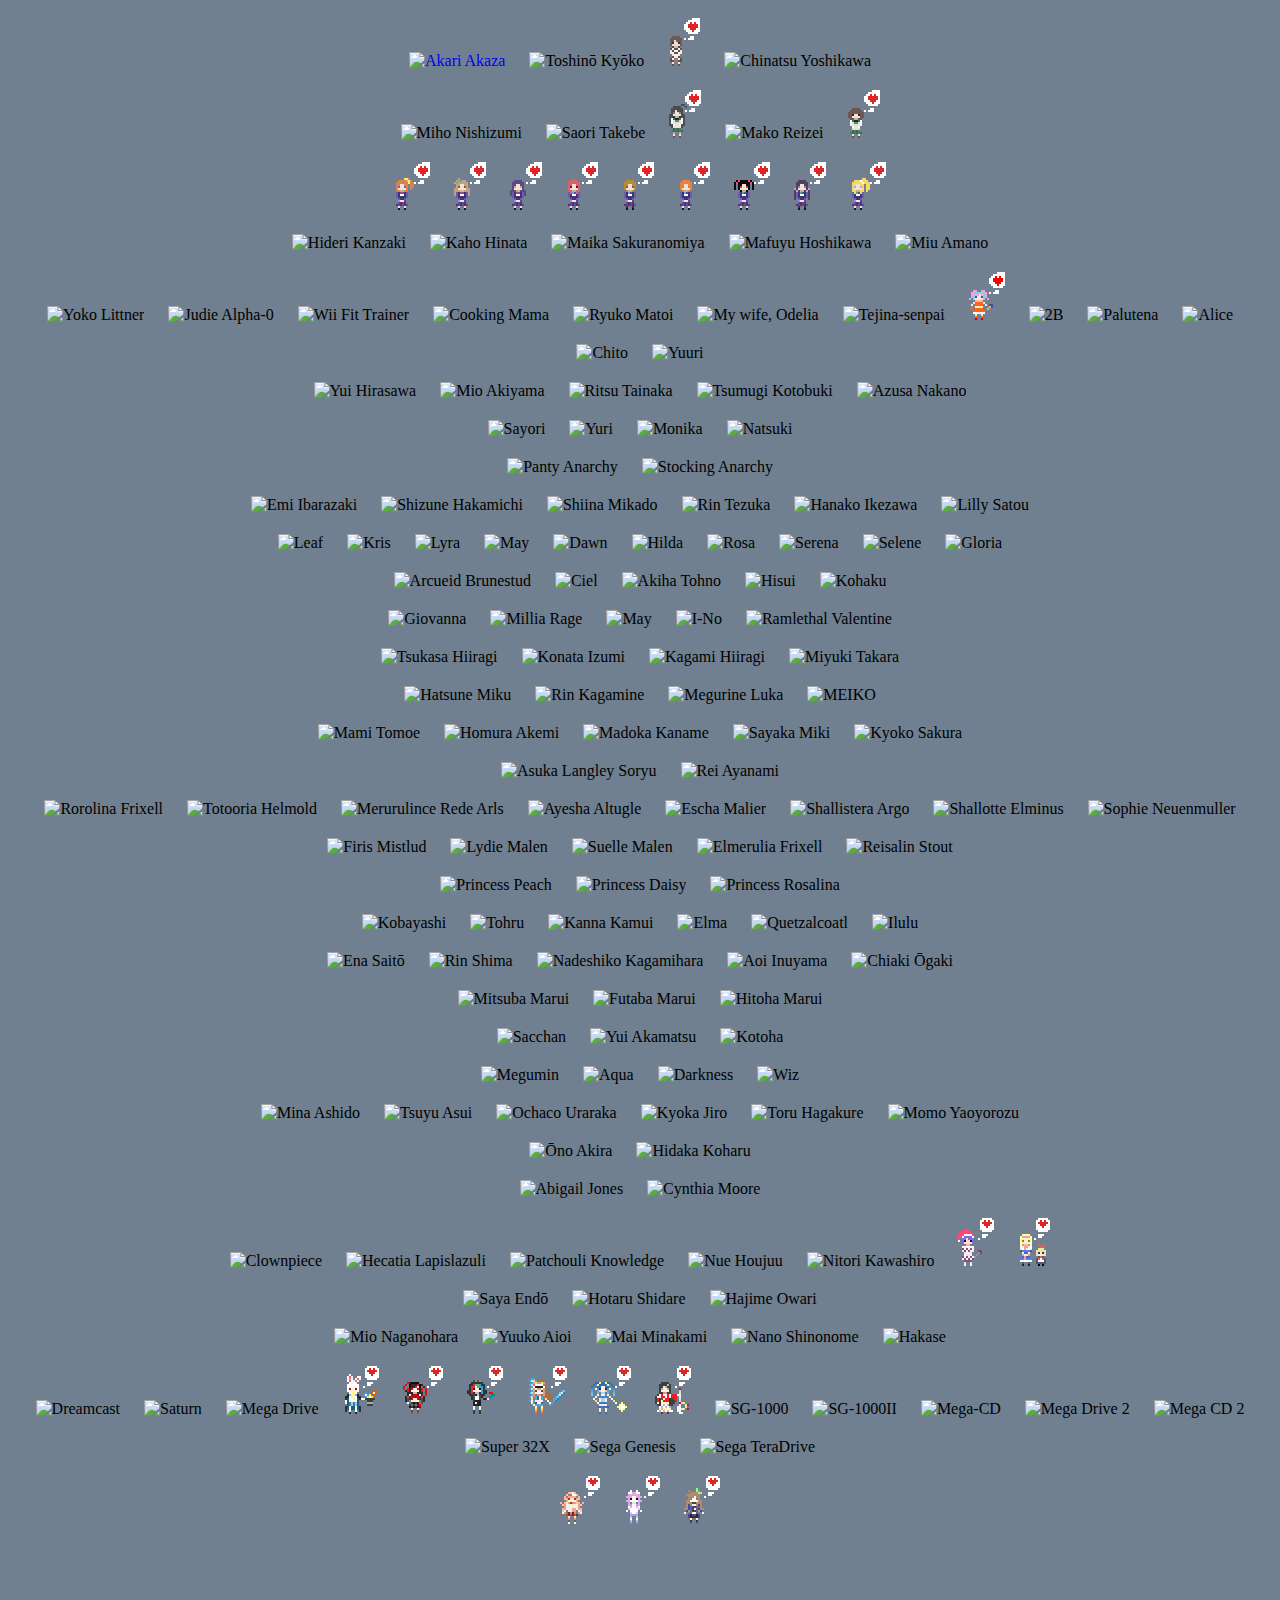
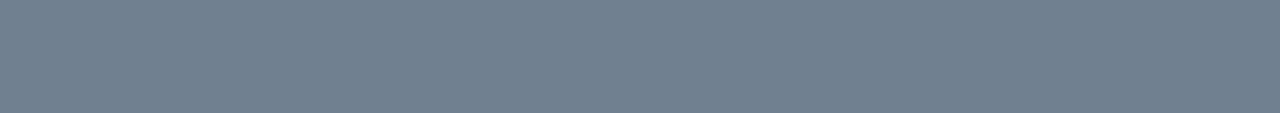
==== commit 7217cc04: "more 2hus" ====
--- a/index.html
+++ b/index.html
@@ -296,6 +296,8 @@
 	<div class="fake_img"><img src="patchouli-heart.gif" alt="Patchouli Knowledge" title="Patchouli Knowledge | Touhou Project"> </div>
 	<div class="fake_img"><img src="nue-heart.gif" alt="Nue Houjuu" title="Nue Houjuu | Touhou Project"> </div>
 	<div class="fake_img"><img src="nitori-heart.gif" alt="Nitori Kawashiro" title="Nitori Kawashiro | Touhou Project"> </div>
+	<div class="fake_img"><img src="doremy-heart.gif" alt="Doremy Sweet" title="Doremy Sweet | Touhou Project"> </div>
+	<div class="fake_img"><img src="alice-m-heart.gif" alt="Alice Margatroid" title="Alice Margatroid | Touhou Project"> </div>
 
 </div>
 
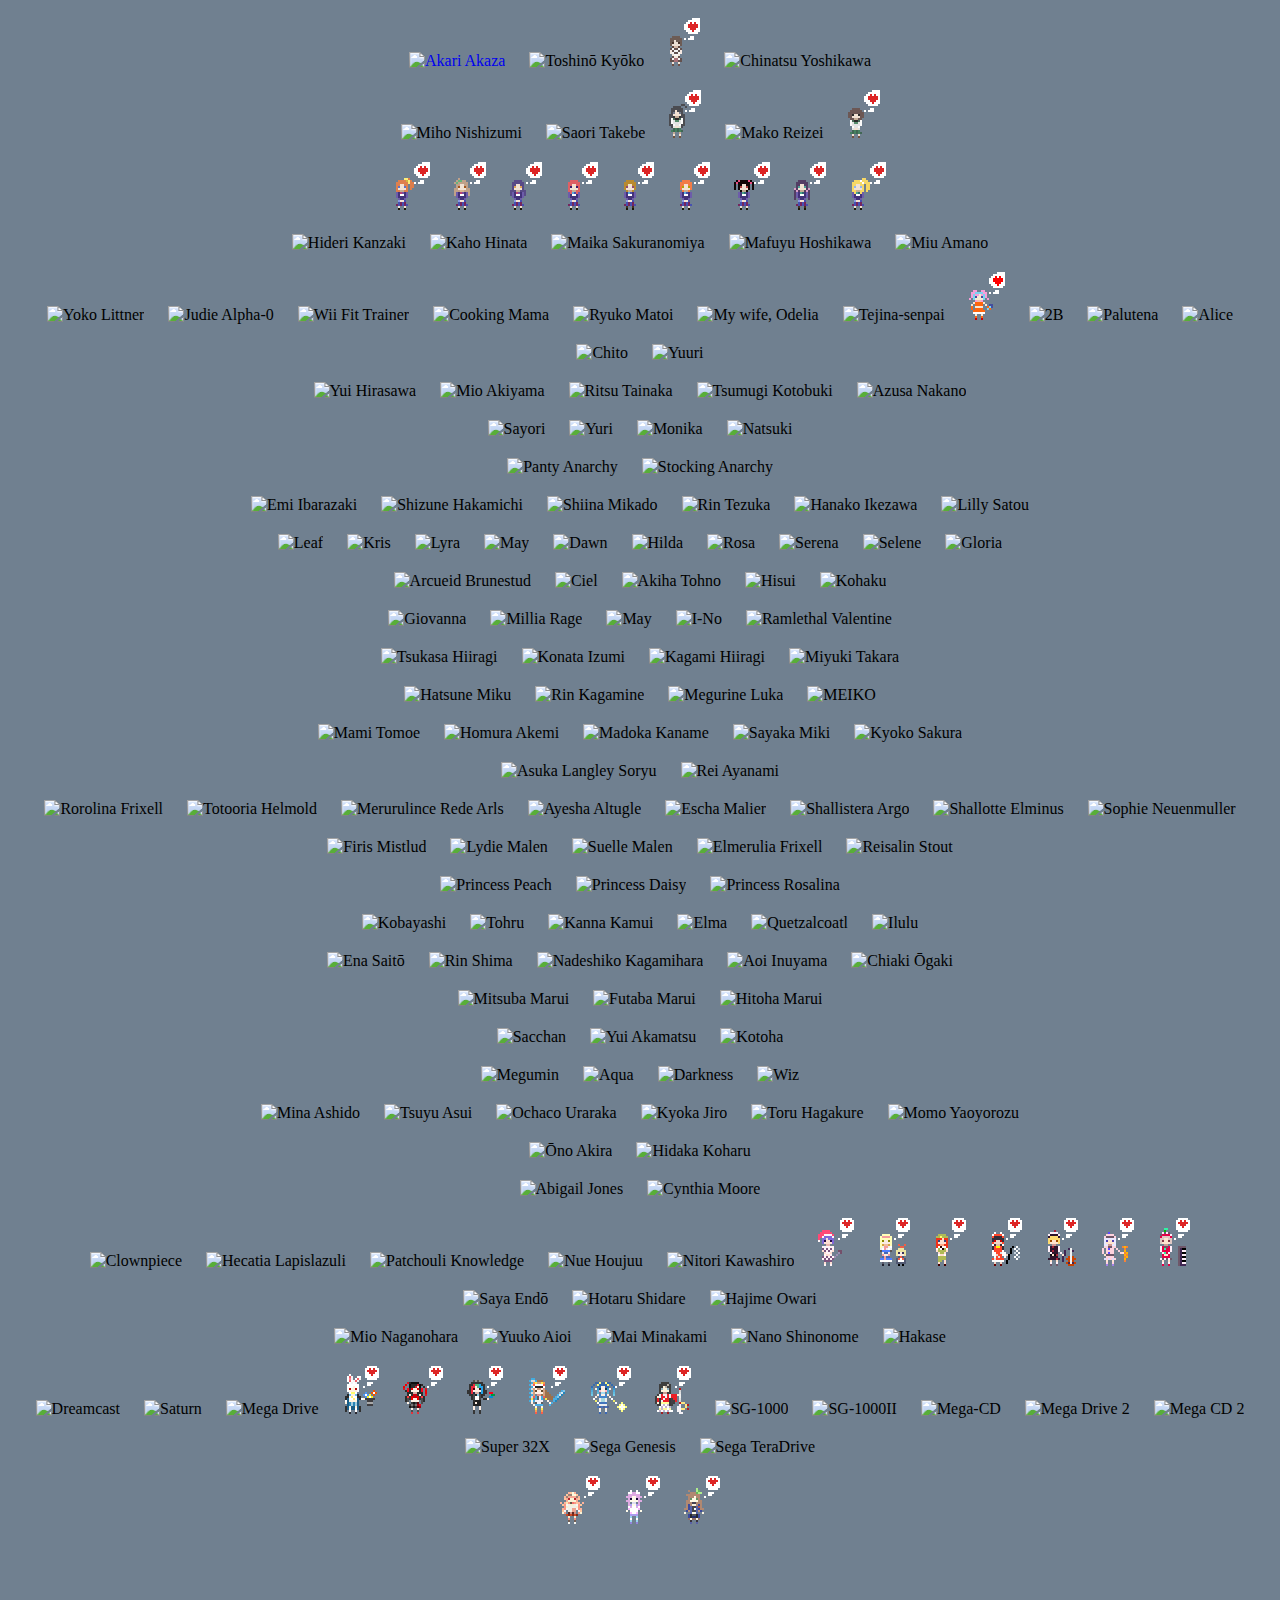
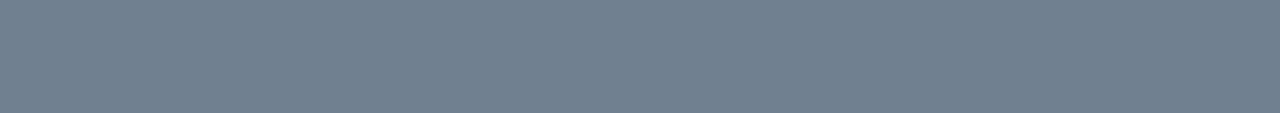
==== commit c133102e: "more 2hus" ====
--- a/index.html
+++ b/index.html
@@ -298,6 +298,11 @@
 	<div class="fake_img"><img src="nitori-heart.gif" alt="Nitori Kawashiro" title="Nitori Kawashiro | Touhou Project"> </div>
 	<div class="fake_img"><img src="doremy-heart.gif" alt="Doremy Sweet" title="Doremy Sweet | Touhou Project"> </div>
 	<div class="fake_img"><img src="alice-m-heart.gif" alt="Alice Margatroid" title="Alice Margatroid | Touhou Project"> </div>
+	<div class="fake_img"><img src="meiling-heart.gif" alt="Hong Meiling" title="Hong Meiling | Touhou Project"> </div>
+	<div class="fake_img"><img src="reimu-heart.gif" alt="Reimu Hakurei" title="Reimu Hakurei | Touhou Project"> </div>
+	<div class="fake_img"><img src="lunasa-heart.gif" alt="Lunasa Prismriver" title="Lunasa Prismriver | Touhou Project"> </div>
+	<div class="fake_img"><img src="merlin-heart.gif" alt="Merlin Prismriver" title="Merlin Prismriver | Touhou Project"> </div>
+	<div class="fake_img"><img src="lyrica-heart.gif" alt="Lyrica Prismriver" title="Lyrica Prismriver | Touhou Project"> </div>
 
 </div>
 
